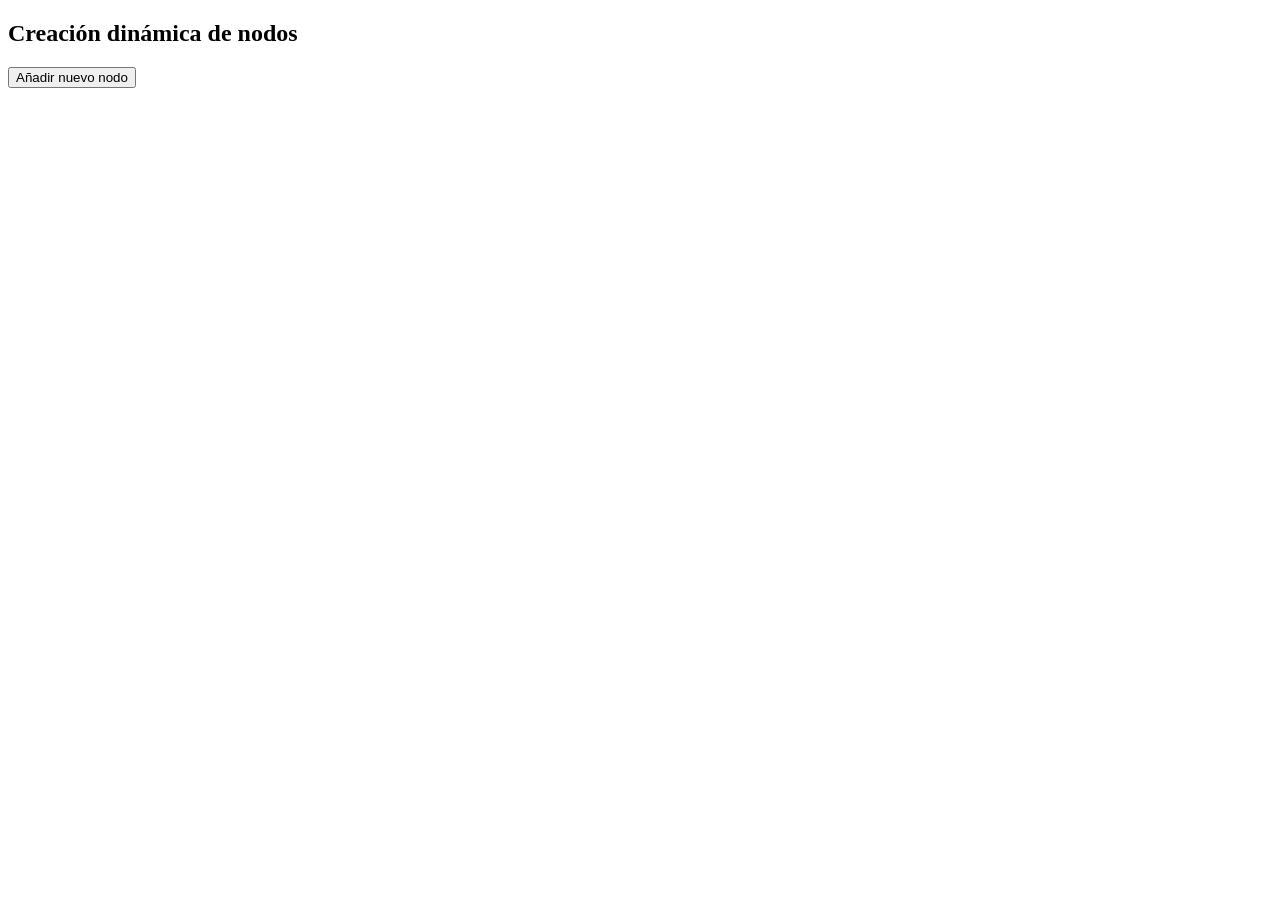
==== tarea3.html @ e5359e62 "tarea1 y tarea3" ====
<!DOCTYPE html>
<html lang="es">
<head>
    <meta charset="UTF-8">
    <meta name="viewport" content="width=device-width, initial-scale=1.0">
    <title>Título de mi página</title>
</head>
<body>
    <h2>Creación dinámica de nodos</h2>
    <button id="aniadir">Añadir nuevo nodo</button> 

    <ul id="listaTareas"></ul>
    
    <script src="script3.js"></script>
</body>
</html>
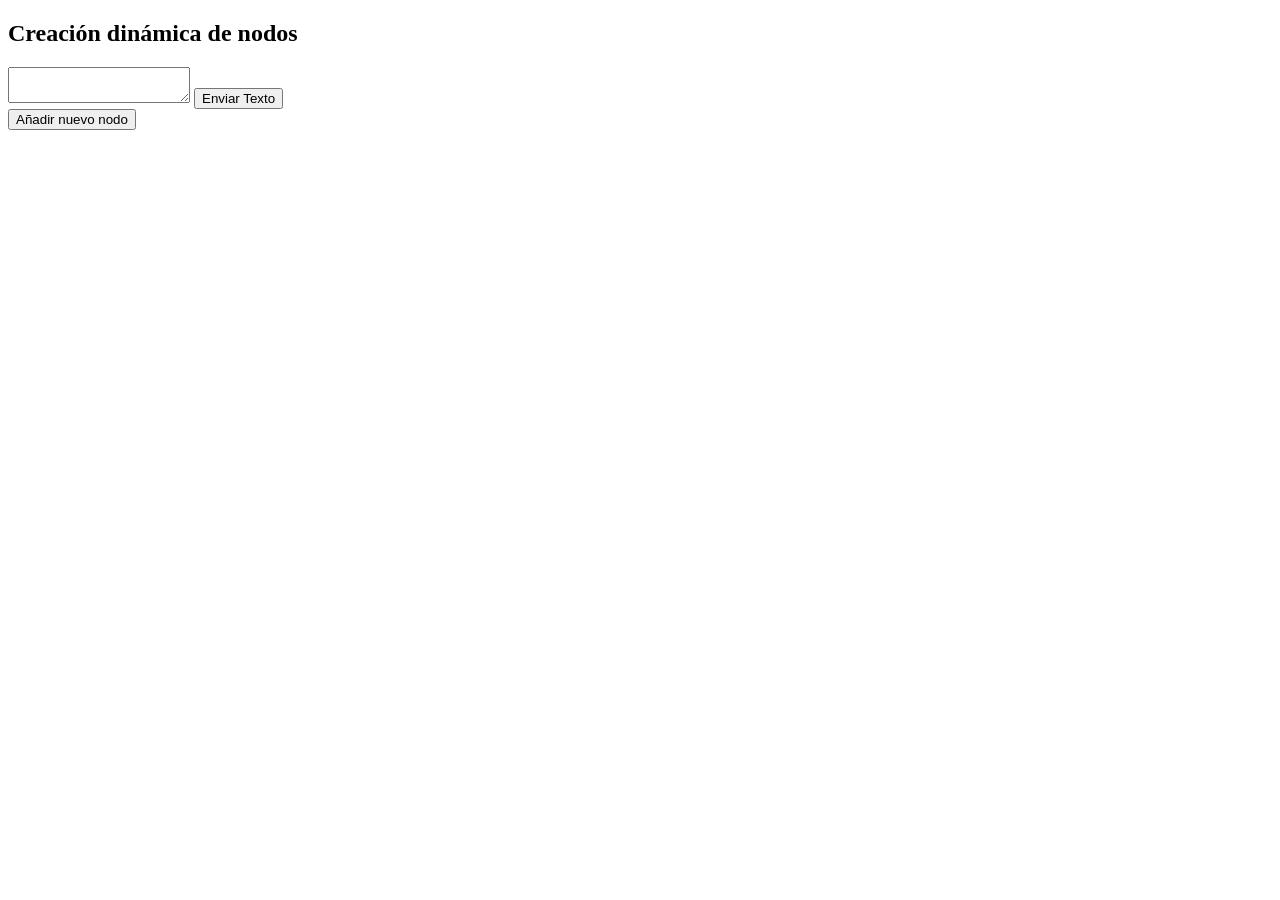
==== commit e7259194: "modificación tarea3" ====
--- a/tarea3.html
+++ b/tarea3.html
@@ -7,6 +7,8 @@
 </head>
 <body>
     <h2>Creación dinámica de nodos</h2>
+    <textarea id="texto"></textarea>
+    <button>Enviar Texto</button> <br>
     <button id="aniadir">Añadir nuevo nodo</button> 
 
     <ul id="listaTareas"></ul>
